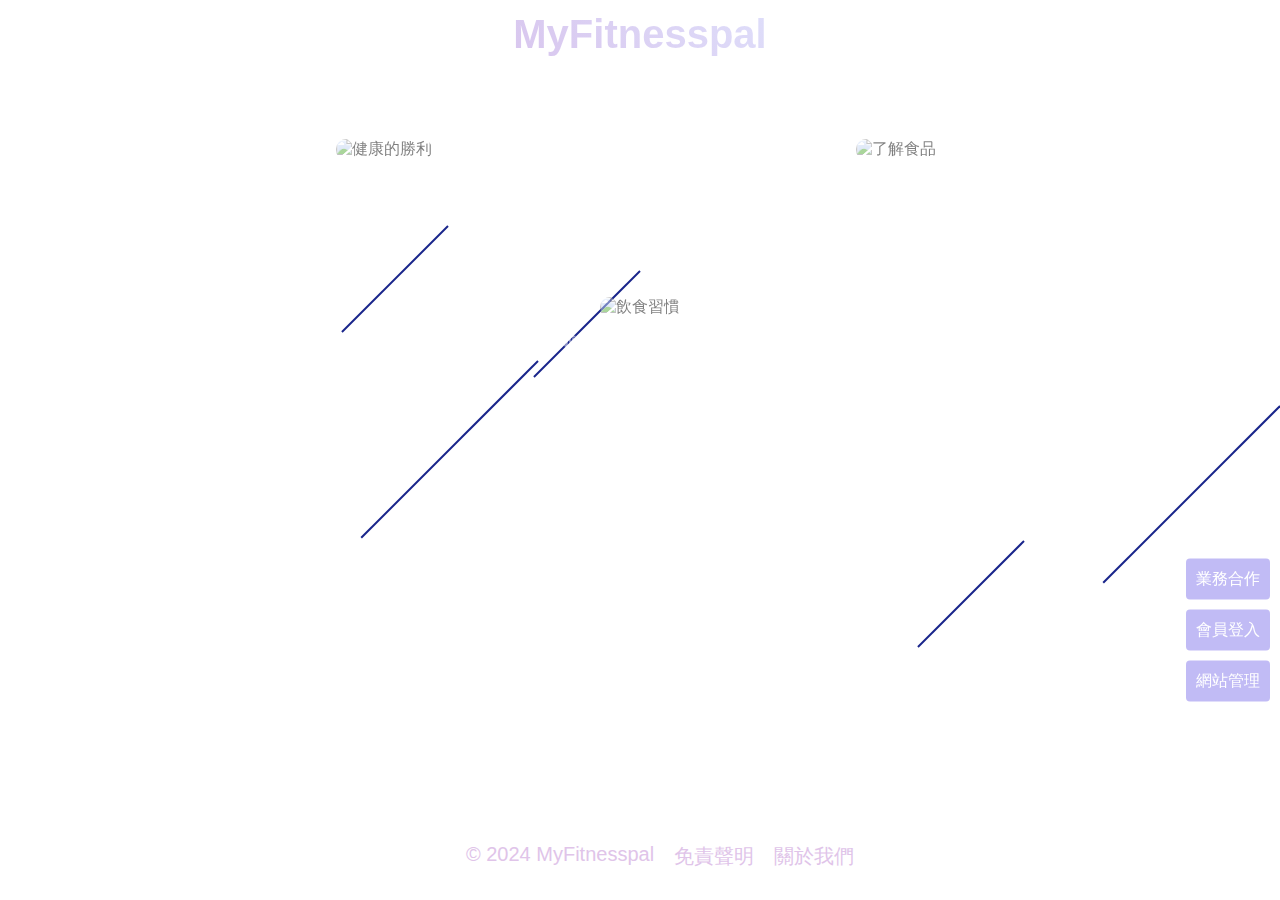
==== web113a.test.com/index.html @ d5312825 "first commit" ====
<!DOCTYPE html>
<html lang="zh-Hant">

<head>
  <meta charset="UTF-8">
  <meta name="viewport" content="width=device-width, initial-scale=1.0">
  <title>myfitnesspal</title>
  <link rel="stylesheet" href="test0530.css">


</head>

<body>
  <div class="video-background">
    <div class="video-foreground">
      <div id="player"></div>
    </div>
  </div>
  <script src="https://www.youtube.com/iframe_api"></script>
  <script src="index.js"></script>

  <section id="section-banner" class="section-banner">

    <div class="stars">
      <div class="star star1"></div>
      <div class="star star2"></div>
      <div class="star star3"></div>
      <div class="star star4"></div>
      <div class="star star5"></div>
    </div>

    <!-- <div class="banner">
        <div class="text">健康檢查</div>
    </div>


    <video autoplay muted loop class="video-background">
      <source
        src="https://videos.ctfassets.net/kftzwdyauwt9/5paxNliX3zHTc3U6FuzOTq/b97c88b32aa8fbff42a019cff9521208/paper-planes.mp4"
        type="video/mp4">
      您的瀏覽器不支援影片標籤。
    </video>

    <video autoplay muted loop class="video-background">
      <source src="https://cdn.openai.com/tmp/s/simulation_0.mp4" type="video/mp4">
      您的瀏覽器不支援影片標籤。
    </video>
-->

    <!--設定背景影片
    <div class="video-background">
      <div class="video-foreground">
        <iframe src="https://www.youtube.com/embed/PB4gId2mPNc?autoplay=1&mute=1&controls=0&loop=1&playlist=PB4gId2mPNc"
          frameborder="0" allow="autoplay; fullscreen"></iframe>
      </div>
    </div>
-->


    <div class="header">

      &emsp; MyFitnesspal &emsp;
    </div>

    <div class="card-container">

      <div class="card">
        <img
          src="https://github.com/Cooko1209/html/blob/main/img/%E9%9B%B2%E7%AB%AF%E5%81%A5%E5%BA%B7%E7%AE%A1%E7%90%86.png?raw=true"
          alt="健康的勝利">
        <p>準備好贏得健康的勝利了嗎？立即開始追蹤，別擔心，追蹤做起來其實不難！</p>
        <div class="button-container">
          <button class="button">會員登入/註冊</button>
        </div>
      </div>
      <div class="card">
        <img src="https://github.com/Cooko1209/html/blob/main/img/%E8%A8%BB%E5%86%8A.png?raw=true" alt="了解食品">
        <p>了解食品和健身所能帶來的成效</p>
        <div class="button-container">
          <button class="button">雲端資料記錄</button>
        </div>
      </div>
      <div class="card">
        <img src="https://github.com/Cooko1209/html/blob/main/img/buy.png?raw=true" alt="飲食習慣">
        <p> 並養成自己受用一生的飲食習慣</p>
        <div class="button-container">
          <button class="button">健康方案</button>
        </div>
      </div>
    </div>
    <div class="sidebar">

      <a href="#">業務合作</a>
      <a href="./login/login.html">會員登入</a>
      <a href="./admin/admin.html">網站管理</a>
    </div>
    </div>


    <div class="footer">

      <li>© 2024 MyFitnesspal</li>
      <li><a href="#">免責聲明</a></li>
      <li><a href="#">關於我們</a></li>

    </div>
  </section>


</body>

</html>
---- web113a.test.com/test0530.css ----
body,
html {
  font-family: Arial, sans-serif;
  text-align: center;
  margin: 0;
  padding: 0;
  min-height: 100vh;
  /* min-height: 100vh; 是一個 CSS 屬性，用於設置元素的最小高度為視窗高度的 100%。這意味著無論視窗的大小如何，該元素的高度至少會與視窗的高度相同。這在確保背景影片或其他元素能夠覆蓋整個視窗高度時非常有用。 */
  overflow: hidden; /* 隐藏溢出内容 */
}

.video-background {
  position: absolute;
  top: 0;
  left: 0;
  width: 100%;
  height: 100%;
  overflow: hidden;
  z-index: -1;
}

.video-foreground {
  position: fixed;
  top: 50%;
  left: 50%;
  width: auto;
  height: auto;
  transform: translate(-50%, -50%);
  pointer-events: none;
  /* 禁用影片控制
  opacity: 0; /* 透明度为 0 */
  transition: opacity 1s ease-in-out; /* 添加漸變效果 */
}

iframe {
  width: 100vw;
  height: 56.25vw;
  /* 16:9 aspect ratio */
  min-height: 100vh;
  min-width: 177.78vh;
  /* 16:9 aspect ratio */
}

.content {
  position: relative;
  z-index: 1;
  color: rgba(255, 255, 255, 0); /* 卡片背景透明色 */
  text-align: center;
  font-size: 2rem;
  display: flex;
  align-items: center;
  justify-content: center;
  height: 100%;
}

.player,
.fallback {
  overflow: hidden;
  width: 100%;
  height: 100%;
  margin: 0;
  padding: 0;
}

.fallback {
  background-color: transparent;
} /* 背景色为透明 */

.player.loading {
  opacity: 0;
}

.fallback iframe {
  position: fixed;
  left: 0;
  top: 0;
  width: 100%;
  height: 100%;
}
/*控制影片播放內容*/

/* 标题样式 */
.header {
  font-family: "標楷體", sans-serif;
  font-size: 40px; /* 字体大小 */
  font-weight: bold;
  border: 2px solid transparent;
  border-radius: 60px; /* 圆角边框 */
  margin-bottom: 40px; /* 标题下边距 */
  color: #a5caff;
  background: linear-gradient(45deg, #d7c0eb, #e0e4fd);
  -webkit-background-clip: text;
  -webkit-text-fill-color: transparent;
  display: inline-block;
  padding: 10px 20px;
}

/* 卡片容器样式 */
.card-container {
  display: flex;
  justify-content: space-around; /* 在主軸上均勻分配子元素的空間 */
  padding-left: 10%;
  padding-right: 10%;
  flex-wrap: wrap; /* 允許子元素換行 */
}

/* 卡片样式 */
.card {
  transition: all 0.3s ease-in-out;
  background-color: rgba(255, 255, 255, 0);
  border-radius: 10px;
  box-shadow: 0 4px 8px rgba(0, 0, 0, 0);
  width: 300px;
  margin: 10px; /* 卡片的外邊距 */
  padding: 20px;
  text-align: center;
  position: relative;
}

.card:hover {
  transform: scale(1.05); /* 鼠標懸停時放大卡片 */

  z-index: 1;
  box-shadow: 0 0px 16px rgba(111, 111, 212, 0.5);
  background-color: #ccffd7;
  transition: all 0.3s ease-in-out; /* 平滑過渡效果 */
}

/* 卡片内圖片样式 */
.card img {
  width: 100%;
  height: 300px;
  border-radius: 10px;
  opacity: 0.5; /* 设置图片透明度为0.3，使其看起来更透明 */
  background: rgba(255, 255, 255, 0); /* 半透明背景 */
}

.card:hover img {
  opacity: 1;
}
.card:hover p {
  opacity: 1;
  color: #000;
}

/* 卡片内文本样式 */
.card p {
  font-size: 16px;
  color: #ffffff;
  margin-top: 10px;
  line-height: 1.6;
  font-weight: bold;
  opacity: 0.5;
}

/* 按钮容器样式 */
.button-container {
  position: fixed;
  bottom: -80px;
  left: 50%;
  transform: translate(-50%); /* 使按钮水平居中 */
  z-index: -1;
  margin-top: 3px; /* 在按钮容器顶部添加外边距 */
}

/* 按钮样式 */
.button {
  background-color: #50d3ac;
  color: #fff;
  padding: 10px 20px;
  border: none;
  border-radius: 5px;
  font-size: 18px;
  cursor: pointer;
}

/* 侧边栏样式 */
.sidebar {
  position: fixed;
  right: 10px;
  top: 70%;
  transform: translateY(-50%);
  display: flex;
  flex-direction: column;
}

.sidebar a {
  background-color: rgba(51, 31, 223, 0.3); /* 半透明背景 */
  color: white;
  padding: 10px;
  margin: 5px 0;
  text-align: center; /* 文本居中 */
  text-decoration: none; /* 去除下划线 */
  border-radius: 4px; /* 圆角边框 */
}

.sidebar a:hover {
  background-color: #036b1a;
}

/* 横幅样式 */
.banner {
  position: relative;
  text-align: center;
  color: white;
}

.banner img {
  width: 100%;
  height: 200px;
}

.banner .text {
  color: rgb(247, 244, 86);
  position: absolute;
  top: 50%;
  left: 50%;
  transform: translate(-50%, -50%);
  font-size: 36px;
}

/* 页脚样式 */
.footer {
  width: 100%;
  position: absolute;
  bottom: 0;
  font-family: "標楷體", sans-serif;
  font-size: 20px;
  color: #e0c4e9;
  background: rgba(255, 255, 255, 0); /* 半透明背景 */
  padding: 20px; /* 调整为距离边框40px */
  display: flex;
  justify-content: center; /* 在主軸上均勻分配子元素的空間 */
  flex-wrap: wrap; /* 允许换行 */
}

.footer ul,
li,
ol {
  list-style-type: none; /* 去除列表项前的小点 */
  padding: 10px; /* 移除默认的内边距 */
}

.footer a {
  text-align: center;
  text-decoration: none; /* 去除下划线 */
  color: inherit; /* 链接颜色与父元素一致 */
}

/*banner 动画 流星动画样式 */
.stars {
  position: absolute;
  width: 100%;
  height: 100%;
  overflow: hidden;
}
.stars .star {
  display: block;
  position: absolute;
  width: 150px;
  background: #19258b;
  height: 2px;
  opacity: 1;
  transform-origin: 0;
  -webkit-transform: rotate(135deg);
  -moz-transform: rotate(135deg);
  -o-transform: rotate(135deg);
  transform: rotate(135deg);
  -webkit-transition: 0.5s ease-in-out;
  -moz-transition: 0.5s ease-in-out;
  -o-transition: 0.5s ease-in-out;
  transition: 0.5s ease-in-out;
  animation: meteor linear infinite;
}
/*這段CSS代碼為每個星星（star1 到 star5）設置了它們的初始位置和動畫持續時間。left 和 top 屬性用於設置星星的位置，而 animation-duration 用於設置動畫的持續時間。特定的星星還設置了寬度。*/
.stars .star1 {
  left: 35%;
  top: 25%;
  animation-duration: 7s;
}

.stars .star2 {
  left: 42%;
  top: 40%;
  animation-duration: 5.5s;
  width: 250px;
}

.stars .star3 {
  left: 50%;
  top: 30%;
  animation-duration: 6s;
}

.stars .star4 {
  left: 100%;
  top: 45%;
  animation-duration: 6s;
  width: 250px;
}

.stars .star5 {
  left: 80%;
  top: 60%;
  animation-duration: 9s;
}
/*
流星動畫關鍵幀：
@keyframes 定義了名為 meteor 的動畫，它描述了動畫從開始到結束的各個階段。

這段動畫代碼描述了流星動畫的幾個關鍵幀：

0%：初始狀態，星星完全可見，位置在頂部左邊。
12%：星星開始變得不可見。
15%：星星移動到頁面中間並變得完全不可見。
100%：星星移動到頁面底部，保持不可見狀態。
修改與應用：
如果需要進一步調整或優化動畫效果，可以根據需要調整每個星星的left、top、animation-duration和動畫關鍵幀的具體數值。此外，可以使用類似animation-delay來錯開每個星星的動畫開始時間，增加動畫的多樣性和現實感。
*/
@keyframes meteor {
  0% {
    opacity: 1;
    margin-top: -250px; /* 這裡控制星星的高度 */
    margin-right: -250px; /* 這裡控制星星的寬度 */
    animation-delay: 0.5s;
  }

  12% {
    opacity: 0;
  }

  15% {
    margin-top: 250px; /* 這裡控制星星的高度 */
    margin-left: -500px; /* 這裡控制星星的寬度 */
    opacity: 0;
  }

  100% {
    opacity: 0;
  }
}
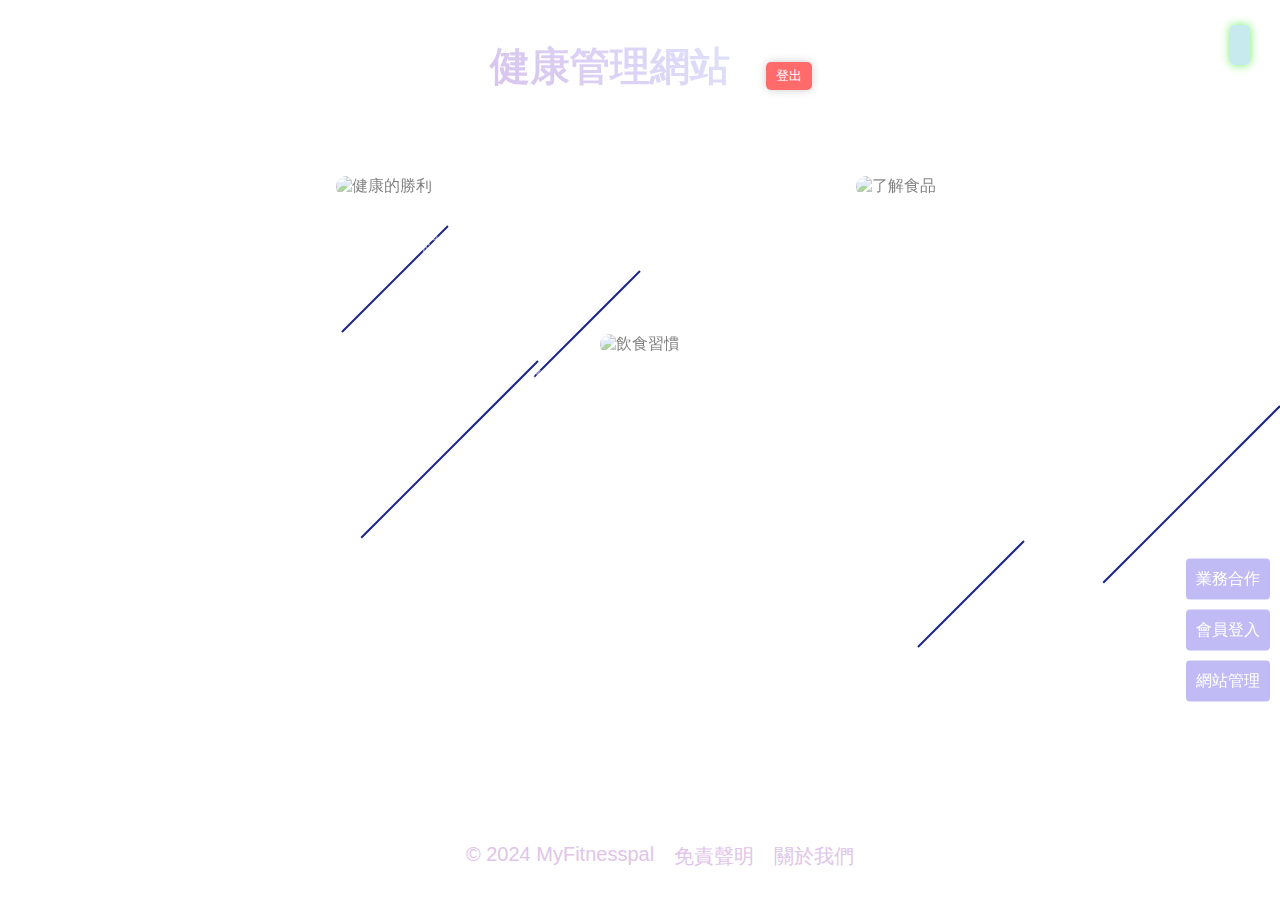
==== commit 8fd3a105: "新增首頁vip會員顯示，並增加會員登出功能。" ====
--- a/web113a.test.com/index.html
+++ b/web113a.test.com/index.html
@@ -5,9 +5,8 @@
   <meta charset="UTF-8">
   <meta name="viewport" content="width=device-width, initial-scale=1.0">
   <title>myfitnesspal</title>
+
   <link rel="stylesheet" href="test0530.css">
-
-
 </head>
 
 <body>
@@ -16,8 +15,9 @@
       <div id="player"></div>
     </div>
   </div>
+  <script src="index.js"></script>
+
   <script src="https://www.youtube.com/iframe_api"></script>
-  <script src="index.js"></script>
 
   <section id="section-banner" class="section-banner">
 
@@ -28,42 +28,27 @@
       <div class="star star4"></div>
       <div class="star star5"></div>
     </div>
-
-    <!-- <div class="banner">
+    <!--
+     <div class="banner">
         <div class="text">健康檢查</div>
     </div>
 
-
-    <video autoplay muted loop class="video-background">
-      <source
-        src="https://videos.ctfassets.net/kftzwdyauwt9/5paxNliX3zHTc3U6FuzOTq/b97c88b32aa8fbff42a019cff9521208/paper-planes.mp4"
-        type="video/mp4">
-      您的瀏覽器不支援影片標籤。
-    </video>
-
-    <video autoplay muted loop class="video-background">
-      <source src="https://cdn.openai.com/tmp/s/simulation_0.mp4" type="video/mp4">
-      您的瀏覽器不支援影片標籤。
-    </video>
--->
-
-    <!--設定背景影片
-    <div class="video-background">
-      <div class="video-foreground">
-        <iframe src="https://www.youtube.com/embed/PB4gId2mPNc?autoplay=1&mute=1&controls=0&loop=1&playlist=PB4gId2mPNc"
-          frameborder="0" allow="autoplay; fullscreen"></iframe>
-      </div>
-    </div>
 -->
 
 
     <div class="header">
 
-      &emsp; MyFitnesspal &emsp;
+      <h1>健康管理網站</h1>
+
+
+      <div id="user-name" class="member-name"></div>
+      <button id="logout-btn" class="logout-btn">登出</button>
+      <!-- 登入者名稱 -->
+
     </div>
 
     <div class="card-container">
-
+      <!-- Cards go here -->
       <div class="card">
         <img
           src="https://github.com/Cooko1209/html/blob/main/img/%E9%9B%B2%E7%AB%AF%E5%81%A5%E5%BA%B7%E7%AE%A1%E7%90%86.png?raw=true"
--- a/web113a.test.com/test0530.css
+++ b/web113a.test.com/test0530.css
@@ -81,6 +81,10 @@
 
 /* 标题样式 */
 .header {
+  position: relative;
+}
+
+.header h1 {
   font-family: "標楷體", sans-serif;
   font-size: 40px; /* 字体大小 */
   font-weight: bold;
@@ -93,6 +97,49 @@
   -webkit-text-fill-color: transparent;
   display: inline-block;
   padding: 10px 20px;
+}
+
+/* 會員控制區塊 */
+
+#user-info {
+  position: absolute;
+  top: 0;
+  right: 0;
+  margin: 10px 20px; /* 調整位置 */
+  display: flex;
+  align-items: center;
+}
+
+.member-name {
+  position: absolute;
+  z-index: 1;
+  width: auto;
+  height: 30px;
+  top: 10%;
+  right: 10px;
+  margin: 10px 20px; /* 調整位置 */
+  background-color: rgba(132, 209, 219, 0.466); /* 背景色 */
+  padding: 5px 10px; /* 內邊距 */
+  border-radius: 5px; /* 圓角 */
+  box-shadow: 0 0 10px rgba(59, 233, 43, 0.74); /* 陰影效果 */
+  font-size: 16px; /* 字體大小 */
+  color: #ffffff; /* 字體顏色 */
+}
+
+.logout-btn {
+  z-index: 1;
+  background-color: #ff6b6b; /* 背景色 */
+  color: white; /* 字體顏色 */
+  border: none; /* 無邊框 */
+  border-radius: 5px; /* 圓角 */
+  padding: 5px 10px; /* 內邊距 */
+  margin-left: 10px; /* 與會員名稱的間距 */
+  cursor: pointer; /* 滑鼠指標樣式 */
+  box-shadow: 0 0 10px rgba(0, 0, 0, 0.2); /* 陰影效果 */
+}
+
+.logout-btn:hover {
+  background-color: #ff4b4b; /* 滑鼠懸停時的背景色 */
 }
 
 /* 卡片容器样式 */
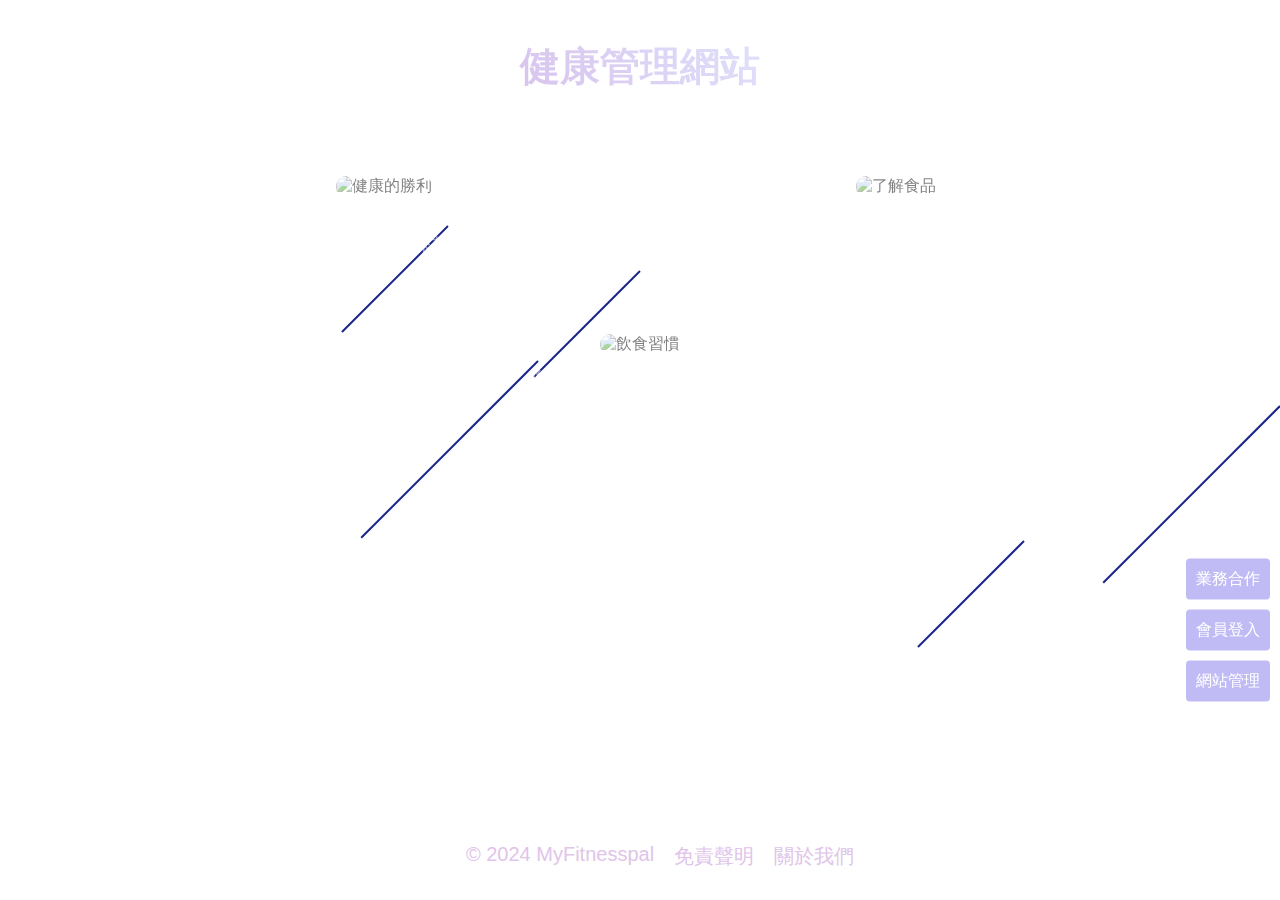
==== commit fd4feb8c: "調整登出顯示設定" ====
--- a/web113a.test.com/index.html
+++ b/web113a.test.com/index.html
@@ -40,9 +40,10 @@
 
       <h1>健康管理網站</h1>
 
-
-      <div id="user-name" class="member-name"></div>
-      <button id="logout-btn" class="logout-btn">登出</button>
+      <div id="user-info" class="user-info" style="display: none;">
+        <div id="user-name" class="member-name"></div> <!-- 登入者名稱 -->
+        <button id="logout-btn" class="logout-btn">登出</button>
+      </div>
       <!-- 登入者名稱 -->
 
     </div>
--- a/web113a.test.com/test0530.css
+++ b/web113a.test.com/test0530.css
@@ -101,7 +101,7 @@
 
 /* 會員控制區塊 */
 
-#user-info {
+.user-info {
   position: absolute;
   top: 0;
   right: 0;
@@ -111,23 +111,15 @@
 }
 
 .member-name {
-  position: absolute;
-  z-index: 1;
-  width: auto;
-  height: 30px;
-  top: 10%;
-  right: 10px;
-  margin: 10px 20px; /* 調整位置 */
-  background-color: rgba(132, 209, 219, 0.466); /* 背景色 */
+  background-color: rgba(255, 255, 255, 0.8); /* 背景色 */
   padding: 5px 10px; /* 內邊距 */
   border-radius: 5px; /* 圓角 */
-  box-shadow: 0 0 10px rgba(59, 233, 43, 0.74); /* 陰影效果 */
+  box-shadow: 0 0 10px rgba(0, 0, 0, 0.2); /* 陰影效果 */
   font-size: 16px; /* 字體大小 */
   color: #ffffff; /* 字體顏色 */
 }
 
 .logout-btn {
-  z-index: 1;
   background-color: #ff6b6b; /* 背景色 */
   color: white; /* 字體顏色 */
   border: none; /* 無邊框 */
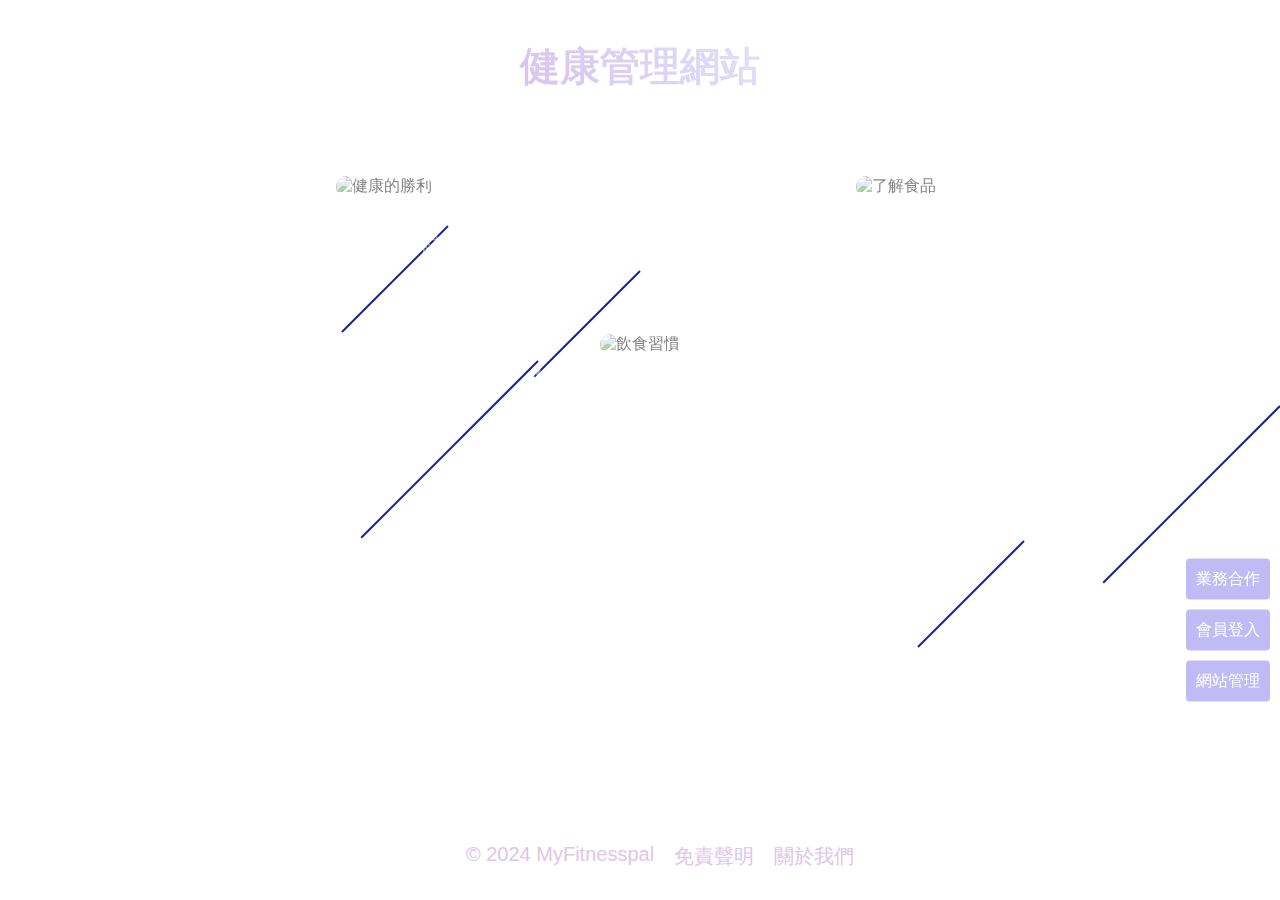
==== commit c8fad937: "新增購物車樣版 ts1為手動 run為跑馬燈" ====
--- a/web113a.test.com/index.html
+++ b/web113a.test.com/index.html
@@ -15,6 +15,7 @@
       <div id="player"></div>
     </div>
   </div>
+  <script src="admin.js"></script>
   <script src="index.js"></script>
 
   <script src="https://www.youtube.com/iframe_api"></script>
@@ -91,8 +92,6 @@
 
     </div>
   </section>
-
-
 </body>
 
 </html>
